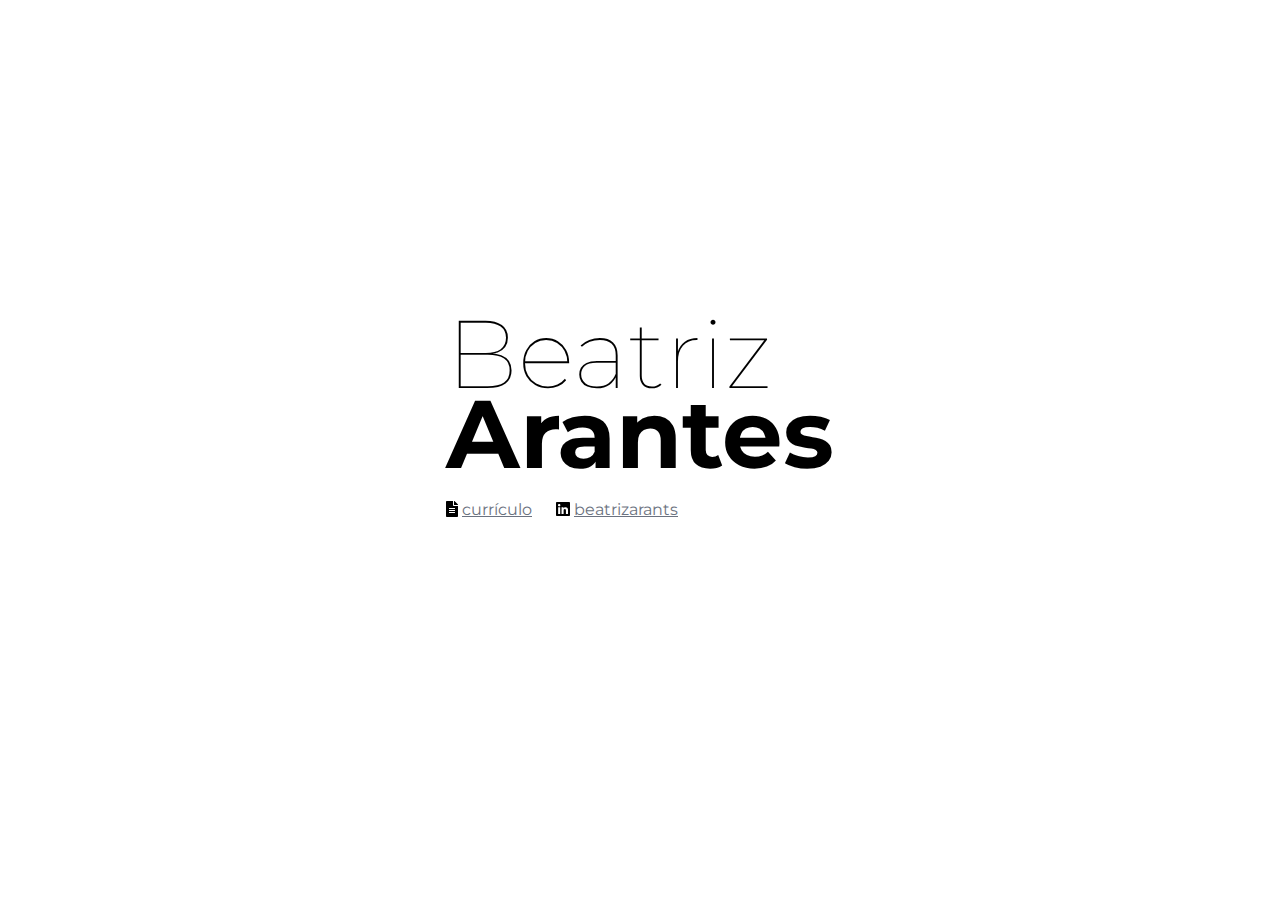
==== index.html @ 0efbe293 "Update from https://github.com/beatrizarantes/web-gatsby/commit/0bcb8d1a33bb3905b6966a3934352f23b68e" ====
<!DOCTYPE html><html><head><meta charSet="utf-8"/><meta http-equiv="x-ua-compatible" content="ie=edge"/><meta name="viewport" content="width=device-width, initial-scale=1, shrink-to-fit=no"/><style data-href="/styles.1f3ac788e9b70fb892a4.css" id="gatsby-global-css">@import url(https://fonts.googleapis.com/css2?family=Montserrat:wght@100;200;300;400;500;600&family=Playfair+Display:wght@400;500;600&display=swap);
/*! modern-normalize v1.0.0 | MIT License | https://github.com/sindresorhus/modern-normalize */:root{-moz-tab-size:4;-o-tab-size:4;tab-size:4}html{line-height:1.15;-webkit-text-size-adjust:100%}body{margin:0;font-family:system-ui,-apple-system,Segoe UI,Roboto,Helvetica,Arial,sans-serif,Apple Color Emoji,Segoe UI Emoji}hr{height:0;color:inherit}abbr[title]{-webkit-text-decoration:underline dotted;text-decoration:underline dotted}b,strong{font-weight:bolder}code,kbd,pre,samp{font-family:ui-monospace,SFMono-Regular,Consolas,Liberation Mono,Menlo,monospace;font-size:1em}small{font-size:80%}sub,sup{font-size:75%;line-height:0;position:relative;vertical-align:baseline}sub{bottom:-.25em}sup{top:-.5em}table{text-indent:0;border-color:inherit}button,input,optgroup,select,textarea{font-family:inherit;font-size:100%;line-height:1.15;margin:0}button,select{text-transform:none}button{-webkit-appearance:button}legend{padding:0}progress{vertical-align:baseline}summary{display:list-item}blockquote,dd,dl,figure,h1,h2,h3,h4,h5,h6,hr,p,pre{margin:0}button{background-color:transparent;background-image:none}button:focus{outline:1px dotted;outline:5px auto -webkit-focus-ring-color}fieldset,ol,ul{margin:0;padding:0}ol,ul{list-style:none}html{font-family:Montserrat,sans-serif;line-height:1.5}body{font-family:inherit;line-height:inherit}*,:after,:before{box-sizing:border-box;border:0 solid #e5e7eb}hr{border-top-width:1px}img{border-style:solid}textarea{resize:vertical}input::-moz-placeholder,textarea::-moz-placeholder{color:#9ca3af}input:-ms-input-placeholder,textarea:-ms-input-placeholder{color:#9ca3af}input::placeholder,textarea::placeholder{color:#9ca3af}[role=button],button{cursor:pointer}table{border-collapse:collapse}h1,h2,h3,h4,h5,h6{font-size:inherit;font-weight:inherit}a{color:inherit;text-decoration:inherit}button,input,optgroup,select,textarea{padding:0;line-height:inherit;color:inherit}code,kbd,pre,samp{font-family:ui-monospace,SFMono-Regular,Menlo,Monaco,Consolas,Liberation Mono,Courier New,monospace}audio,canvas,embed,iframe,img,object,svg,video{display:block;vertical-align:middle}img,video{max-width:100%;height:auto}.container{width:100%}@media (min-width:640px){.container{max-width:640px}}@media (min-width:768px){.container{max-width:768px}}@media (min-width:1024px){.container{max-width:1024px}}@media (min-width:1280px){.container{max-width:1280px}}@media (min-width:1536px){.container{max-width:1536px}}.space-x-6>:not([hidden])~:not([hidden]){--tw-space-x-reverse:0;margin-right:calc(1.5rem*var(--tw-space-x-reverse));margin-left:calc(1.5rem*(1 - var(--tw-space-x-reverse)))}.space-y-7>:not([hidden])~:not([hidden]){--tw-space-y-reverse:0;margin-top:calc(1.75rem*(1 - var(--tw-space-y-reverse)));margin-bottom:calc(1.75rem*var(--tw-space-y-reverse))}.space-y-12>:not([hidden])~:not([hidden]){--tw-space-y-reverse:0;margin-top:calc(3rem*(1 - var(--tw-space-y-reverse)));margin-bottom:calc(3rem*var(--tw-space-y-reverse))}.bg-white{--tw-bg-opacity:1;background-color:rgba(255,255,255,var(--tw-bg-opacity))}.bg-gray-100{--tw-bg-opacity:1;background-color:rgba(243,244,246,var(--tw-bg-opacity))}.rounded-full{border-radius:9999px}.flex{display:flex}.table{display:table}.grid{display:grid}.flex-row{flex-direction:row}.flex-col{flex-direction:column}.flex-wrap{flex-wrap:wrap}.flex-1{flex:1 1 0%}.font-serif{font-family:Playfair Display,serif}.font-thin{font-weight:100}.font-medium{font-weight:500}.font-bold{font-weight:700}.h-screen{height:100vh}.text-sm{font-size:.875rem;line-height:1.25rem}.text-lg{font-size:1.125rem;line-height:1.75rem}.text-2xl{font-size:1.5rem;line-height:2rem}.text-5xl{font-size:3rem;line-height:1}.text-8xl{font-size:6rem;line-height:1}.list-disc{list-style-type:disc}.m-auto{margin:auto}.mx-auto{margin-left:auto;margin-right:auto}.mt-1{margin-top:.25rem}.mr-2{margin-right:.5rem}.mb-2{margin-bottom:.5rem}.mt-4{margin-top:1rem}.mb-5{margin-bottom:1.25rem}.-mb-1{margin-bottom:-.25rem}.-mt-4{margin-top:-1rem}.-ml-10{margin-left:-2.5rem}.-mt-32{margin-top:-8rem}.min-h-screen{min-height:100vh}.px-3{padding-left:.75rem;padding-right:.75rem}.px-10{padding-left:2.5rem;padding-right:2.5rem}.px-12{padding-left:3rem;padding-right:3rem}.py-24{padding-top:6rem;padding-bottom:6rem}.pl-5{padding-left:1.25rem}.pt-6{padding-top:1.5rem}.pt-8{padding-top:2rem}.pr-16{padding-right:4rem}.pl-16{padding-left:4rem}.pb-24{padding-bottom:6rem}.pt-32{padding-top:8rem}.fixed{position:fixed}.top-0{top:0}.right-0{right:0}.left-0{left:0}*{--tw-shadow:0 0 transparent;--tw-ring-inset:var(--tw-empty,/*!*/ /*!*/);--tw-ring-offset-width:0px;--tw-ring-offset-color:#fff;--tw-ring-color:rgba(59,130,246,0.5);--tw-ring-offset-shadow:0 0 transparent;--tw-ring-shadow:0 0 transparent}.text-gray-500{--tw-text-opacity:1;color:rgba(107,114,128,var(--tw-text-opacity))}.uppercase{text-transform:uppercase}.underline{text-decoration:underline}.invisible{visibility:hidden}.w-2\/5{width:40%}.w-3\/5{width:60%}.w-screen{width:100vw}.z-10{z-index:10}.gap-16{gap:4rem}.grid-cols-1{grid-template-columns:repeat(1,minmax(0,1fr))}@-webkit-keyframes spin{to{transform:rotate(1turn)}}@keyframes spin{to{transform:rotate(1turn)}}@-webkit-keyframes ping{75%,to{transform:scale(2);opacity:0}}@keyframes ping{75%,to{transform:scale(2);opacity:0}}@-webkit-keyframes pulse{50%{opacity:.5}}@keyframes pulse{50%{opacity:.5}}@-webkit-keyframes bounce{0%,to{transform:translateY(-25%);-webkit-animation-timing-function:cubic-bezier(.8,0,1,1);animation-timing-function:cubic-bezier(.8,0,1,1)}50%{transform:none;-webkit-animation-timing-function:cubic-bezier(0,0,.2,1);animation-timing-function:cubic-bezier(0,0,.2,1)}}@keyframes bounce{0%,to{transform:translateY(-25%);-webkit-animation-timing-function:cubic-bezier(.8,0,1,1);animation-timing-function:cubic-bezier(.8,0,1,1)}50%{transform:none;-webkit-animation-timing-function:cubic-bezier(0,0,.2,1);animation-timing-function:cubic-bezier(0,0,.2,1)}}.-z-1{z-index:-1}.max-w-1024{max-width:1024px}.text-3xs{font-size:.5rem;line-height:.75rem}@media (min-width:640px){.sm\:text-6xl{font-size:3.75rem;line-height:1}}@media (min-width:768px){.md\:text-8xl{font-size:6rem;line-height:1}.md\:mt-8{margin-top:2rem}.md\:-mt-4{margin-top:-1rem}.md\:px-24{padding-left:6rem;padding-right:6rem}.md\:visible{visibility:visible}.md\:grid-cols-5{grid-template-columns:repeat(5,minmax(0,1fr))}.md\:col-span-2{grid-column:span 2/span 2}.md\:col-span-3{grid-column:span 3/span 3}.md\:col-start-1{grid-column-start:1}.md\:col-start-3{grid-column-start:3}.md\:row-span-2{grid-row:span 2/span 2}.md\:row-span-5{grid-row:span 5/span 5}.md\:row-start-1{grid-row-start:1}.md\:row-start-2{grid-row-start:2}.md\:row-start-3{grid-row-start:3}.md\:row-start-4{grid-row-start:4}}</style><meta name="generator" content="Gatsby 2.30.1"/><link as="script" rel="preload" href="/webpack-runtime-715645e5976fd1f8b59a.js"/><link as="script" rel="preload" href="/styles-55e82d6ff5158c00b714.js"/><link as="script" rel="preload" href="/framework-741ade27086b2708e961.js"/><link as="script" rel="preload" href="/app-f6666fafb4ae08c6fea6.js"/><link as="script" rel="preload" href="/a9a7754c-8679e6d5dfbb0f1b08b2.js"/><link as="script" rel="preload" href="/cb1608f2-7d64878e4d09447fb012.js"/><link as="script" rel="preload" href="/c8f628dfe989a5025a35ae19e783e97357c462b4-9fe49dc88d4ddafc3660.js"/><link as="script" rel="preload" href="/component---src-pages-index-js-1e647b73a5370ef78c44.js"/><link as="fetch" rel="preload" href="/page-data/index/page-data.json" crossorigin="anonymous"/><link as="fetch" rel="preload" href="/page-data/app-data.json" crossorigin="anonymous"/></head><body><div id="___gatsby"><div style="outline:none" tabindex="-1" id="gatsby-focus-wrapper"><main class="container min-h-screen flex flex-col px-12"><div class="m-auto flex flex-col pt-6 pb-24"><div class="flex flex-col"><span class="font-thin text-5xl sm:text-6xl md:text-8xl">Beatriz</span><span class="font-bold text-5xl sm:text-6xl md:text-8xl md:-mt-4">Arantes</span></div><ul class="flex flex-row space-x-6 mt-4"><li><a href="/resume"><svg aria-hidden="true" focusable="false" data-prefix="fas" data-icon="file-alt" class="svg-inline--fa fa-file-alt fa-w-12 " role="img" xmlns="http://www.w3.org/2000/svg" viewBox="0 0 384 512"><path fill="currentColor" d="M224 136V0H24C10.7 0 0 10.7 0 24v464c0 13.3 10.7 24 24 24h336c13.3 0 24-10.7 24-24V160H248c-13.2 0-24-10.8-24-24zm64 236c0 6.6-5.4 12-12 12H108c-6.6 0-12-5.4-12-12v-8c0-6.6 5.4-12 12-12h168c6.6 0 12 5.4 12 12v8zm0-64c0 6.6-5.4 12-12 12H108c-6.6 0-12-5.4-12-12v-8c0-6.6 5.4-12 12-12h168c6.6 0 12 5.4 12 12v8zm0-72v8c0 6.6-5.4 12-12 12H108c-6.6 0-12-5.4-12-12v-8c0-6.6 5.4-12 12-12h168c6.6 0 12 5.4 12 12zm96-114.1v6.1H256V0h6.1c6.4 0 12.5 2.5 17 7l97.9 98c4.5 4.5 7 10.6 7 16.9z"></path></svg> <span class="text-gray-500 underline">currículo</span></a></li><li><a href="https://www.linkedin.com/in/beatrizarants/"><svg aria-hidden="true" focusable="false" data-prefix="fab" data-icon="linkedin" class="svg-inline--fa fa-linkedin fa-w-14 " role="img" xmlns="http://www.w3.org/2000/svg" viewBox="0 0 448 512"><path fill="currentColor" d="M416 32H31.9C14.3 32 0 46.5 0 64.3v383.4C0 465.5 14.3 480 31.9 480H416c17.6 0 32-14.5 32-32.3V64.3c0-17.8-14.4-32.3-32-32.3zM135.4 416H69V202.2h66.5V416zm-33.2-243c-21.3 0-38.5-17.3-38.5-38.5S80.9 96 102.2 96c21.2 0 38.5 17.3 38.5 38.5 0 21.3-17.2 38.5-38.5 38.5zm282.1 243h-66.4V312c0-24.8-.5-56.7-34.5-56.7-34.6 0-39.9 27-39.9 54.9V416h-66.4V202.2h63.7v29.2h.9c8.9-16.8 30.6-34.5 62.9-34.5 67.2 0 79.7 44.3 79.7 101.9V416z"></path></svg> <span class="text-gray-500 underline">beatrizarants</span></a></li></ul></div></main></div><div id="gatsby-announcer" style="position:absolute;top:0;width:1px;height:1px;padding:0;overflow:hidden;clip:rect(0, 0, 0, 0);white-space:nowrap;border:0" aria-live="assertive" aria-atomic="true"></div></div><script id="gatsby-script-loader">/*<![CDATA[*/window.pagePath="/";/*]]>*/</script><script id="gatsby-chunk-mapping">/*<![CDATA[*/window.___chunkMapping={"polyfill":["/polyfill-2966d4d8fea208fd6f8f.js"],"app":["/app-f6666fafb4ae08c6fea6.js"],"component---src-pages-404-js":["/component---src-pages-404-js-13debacb286d7468cd6b.js"],"component---src-pages-index-js":["/component---src-pages-index-js-1e647b73a5370ef78c44.js"],"component---src-pages-resume-index-js":["/component---src-pages-resume-index-js-dbdea8b65e2c614c3fcd.js"],"component---src-pages-resume-print-js":["/component---src-pages-resume-print-js-b5f5756b9a01c1a6cb5f.js"]};/*]]>*/</script><script src="/polyfill-2966d4d8fea208fd6f8f.js" nomodule=""></script><script src="/component---src-pages-index-js-1e647b73a5370ef78c44.js" async=""></script><script src="/c8f628dfe989a5025a35ae19e783e97357c462b4-9fe49dc88d4ddafc3660.js" async=""></script><script src="/cb1608f2-7d64878e4d09447fb012.js" async=""></script><script src="/a9a7754c-8679e6d5dfbb0f1b08b2.js" async=""></script><script src="/app-f6666fafb4ae08c6fea6.js" async=""></script><script src="/framework-741ade27086b2708e961.js" async=""></script><script src="/styles-55e82d6ff5158c00b714.js" async=""></script><script src="/webpack-runtime-715645e5976fd1f8b59a.js" async=""></script></body></html>
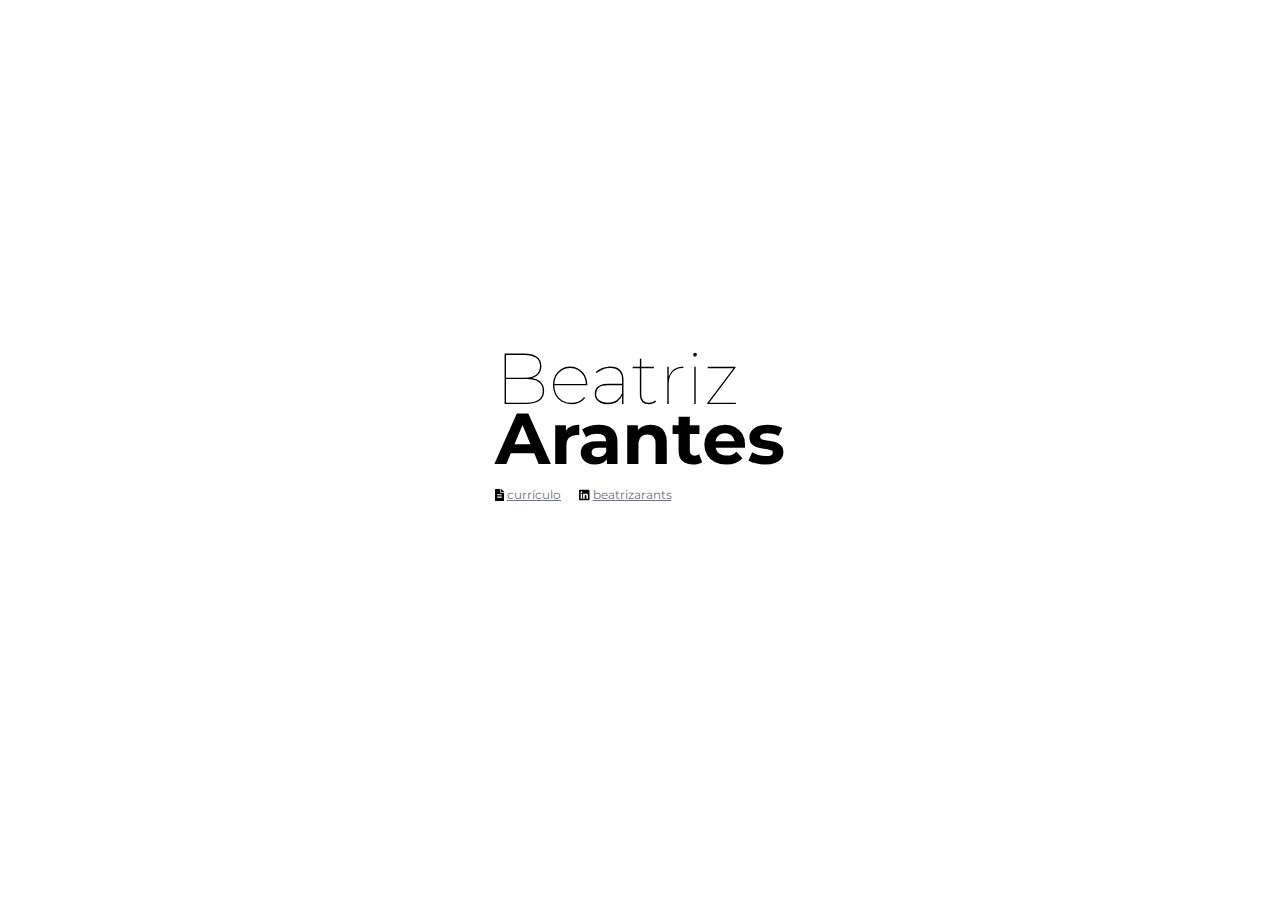
==== commit be67dc8d: "Update from https://github.com/beatrizarantes/web-gatsby/commit/b2d7014852f2ff4ed200fd1a27c5eea68a27" ====
--- a/index.html
+++ b/index.html
@@ -1,2 +1,2 @@
-<!DOCTYPE html><html><head><meta charSet="utf-8"/><meta http-equiv="x-ua-compatible" content="ie=edge"/><meta name="viewport" content="width=device-width, initial-scale=1, shrink-to-fit=no"/><style data-href="/styles.1f3ac788e9b70fb892a4.css" id="gatsby-global-css">@import url(https://fonts.googleapis.com/css2?family=Montserrat:wght@100;200;300;400;500;600&family=Playfair+Display:wght@400;500;600&display=swap);
-/*! modern-normalize v1.0.0 | MIT License | https://github.com/sindresorhus/modern-normalize */:root{-moz-tab-size:4;-o-tab-size:4;tab-size:4}html{line-height:1.15;-webkit-text-size-adjust:100%}body{margin:0;font-family:system-ui,-apple-system,Segoe UI,Roboto,Helvetica,Arial,sans-serif,Apple Color Emoji,Segoe UI Emoji}hr{height:0;color:inherit}abbr[title]{-webkit-text-decoration:underline dotted;text-decoration:underline dotted}b,strong{font-weight:bolder}code,kbd,pre,samp{font-family:ui-monospace,SFMono-Regular,Consolas,Liberation Mono,Menlo,monospace;font-size:1em}small{font-size:80%}sub,sup{font-size:75%;line-height:0;position:relative;vertical-align:baseline}sub{bottom:-.25em}sup{top:-.5em}table{text-indent:0;border-color:inherit}button,input,optgroup,select,textarea{font-family:inherit;font-size:100%;line-height:1.15;margin:0}button,select{text-transform:none}button{-webkit-appearance:button}legend{padding:0}progress{vertical-align:baseline}summary{display:list-item}blockquote,dd,dl,figure,h1,h2,h3,h4,h5,h6,hr,p,pre{margin:0}button{background-color:transparent;background-image:none}button:focus{outline:1px dotted;outline:5px auto -webkit-focus-ring-color}fieldset,ol,ul{margin:0;padding:0}ol,ul{list-style:none}html{font-family:Montserrat,sans-serif;line-height:1.5}body{font-family:inherit;line-height:inherit}*,:after,:before{box-sizing:border-box;border:0 solid #e5e7eb}hr{border-top-width:1px}img{border-style:solid}textarea{resize:vertical}input::-moz-placeholder,textarea::-moz-placeholder{color:#9ca3af}input:-ms-input-placeholder,textarea:-ms-input-placeholder{color:#9ca3af}input::placeholder,textarea::placeholder{color:#9ca3af}[role=button],button{cursor:pointer}table{border-collapse:collapse}h1,h2,h3,h4,h5,h6{font-size:inherit;font-weight:inherit}a{color:inherit;text-decoration:inherit}button,input,optgroup,select,textarea{padding:0;line-height:inherit;color:inherit}code,kbd,pre,samp{font-family:ui-monospace,SFMono-Regular,Menlo,Monaco,Consolas,Liberation Mono,Courier New,monospace}audio,canvas,embed,iframe,img,object,svg,video{display:block;vertical-align:middle}img,video{max-width:100%;height:auto}.container{width:100%}@media (min-width:640px){.container{max-width:640px}}@media (min-width:768px){.container{max-width:768px}}@media (min-width:1024px){.container{max-width:1024px}}@media (min-width:1280px){.container{max-width:1280px}}@media (min-width:1536px){.container{max-width:1536px}}.space-x-6>:not([hidden])~:not([hidden]){--tw-space-x-reverse:0;margin-right:calc(1.5rem*var(--tw-space-x-reverse));margin-left:calc(1.5rem*(1 - var(--tw-space-x-reverse)))}.space-y-7>:not([hidden])~:not([hidden]){--tw-space-y-reverse:0;margin-top:calc(1.75rem*(1 - var(--tw-space-y-reverse)));margin-bottom:calc(1.75rem*var(--tw-space-y-reverse))}.space-y-12>:not([hidden])~:not([hidden]){--tw-space-y-reverse:0;margin-top:calc(3rem*(1 - var(--tw-space-y-reverse)));margin-bottom:calc(3rem*var(--tw-space-y-reverse))}.bg-white{--tw-bg-opacity:1;background-color:rgba(255,255,255,var(--tw-bg-opacity))}.bg-gray-100{--tw-bg-opacity:1;background-color:rgba(243,244,246,var(--tw-bg-opacity))}.rounded-full{border-radius:9999px}.flex{display:flex}.table{display:table}.grid{display:grid}.flex-row{flex-direction:row}.flex-col{flex-direction:column}.flex-wrap{flex-wrap:wrap}.flex-1{flex:1 1 0%}.font-serif{font-family:Playfair Display,serif}.font-thin{font-weight:100}.font-medium{font-weight:500}.font-bold{font-weight:700}.h-screen{height:100vh}.text-sm{font-size:.875rem;line-height:1.25rem}.text-lg{font-size:1.125rem;line-height:1.75rem}.text-2xl{font-size:1.5rem;line-height:2rem}.text-5xl{font-size:3rem;line-height:1}.text-8xl{font-size:6rem;line-height:1}.list-disc{list-style-type:disc}.m-auto{margin:auto}.mx-auto{margin-left:auto;margin-right:auto}.mt-1{margin-top:.25rem}.mr-2{margin-right:.5rem}.mb-2{margin-bottom:.5rem}.mt-4{margin-top:1rem}.mb-5{margin-bottom:1.25rem}.-mb-1{margin-bottom:-.25rem}.-mt-4{margin-top:-1rem}.-ml-10{margin-left:-2.5rem}.-mt-32{margin-top:-8rem}.min-h-screen{min-height:100vh}.px-3{padding-left:.75rem;padding-right:.75rem}.px-10{padding-left:2.5rem;padding-right:2.5rem}.px-12{padding-left:3rem;padding-right:3rem}.py-24{padding-top:6rem;padding-bottom:6rem}.pl-5{padding-left:1.25rem}.pt-6{padding-top:1.5rem}.pt-8{padding-top:2rem}.pr-16{padding-right:4rem}.pl-16{padding-left:4rem}.pb-24{padding-bottom:6rem}.pt-32{padding-top:8rem}.fixed{position:fixed}.top-0{top:0}.right-0{right:0}.left-0{left:0}*{--tw-shadow:0 0 transparent;--tw-ring-inset:var(--tw-empty,/*!*/ /*!*/);--tw-ring-offset-width:0px;--tw-ring-offset-color:#fff;--tw-ring-color:rgba(59,130,246,0.5);--tw-ring-offset-shadow:0 0 transparent;--tw-ring-shadow:0 0 transparent}.text-gray-500{--tw-text-opacity:1;color:rgba(107,114,128,var(--tw-text-opacity))}.uppercase{text-transform:uppercase}.underline{text-decoration:underline}.invisible{visibility:hidden}.w-2\/5{width:40%}.w-3\/5{width:60%}.w-screen{width:100vw}.z-10{z-index:10}.gap-16{gap:4rem}.grid-cols-1{grid-template-columns:repeat(1,minmax(0,1fr))}@-webkit-keyframes spin{to{transform:rotate(1turn)}}@keyframes spin{to{transform:rotate(1turn)}}@-webkit-keyframes ping{75%,to{transform:scale(2);opacity:0}}@keyframes ping{75%,to{transform:scale(2);opacity:0}}@-webkit-keyframes pulse{50%{opacity:.5}}@keyframes pulse{50%{opacity:.5}}@-webkit-keyframes bounce{0%,to{transform:translateY(-25%);-webkit-animation-timing-function:cubic-bezier(.8,0,1,1);animation-timing-function:cubic-bezier(.8,0,1,1)}50%{transform:none;-webkit-animation-timing-function:cubic-bezier(0,0,.2,1);animation-timing-function:cubic-bezier(0,0,.2,1)}}@keyframes bounce{0%,to{transform:translateY(-25%);-webkit-animation-timing-function:cubic-bezier(.8,0,1,1);animation-timing-function:cubic-bezier(.8,0,1,1)}50%{transform:none;-webkit-animation-timing-function:cubic-bezier(0,0,.2,1);animation-timing-function:cubic-bezier(0,0,.2,1)}}.-z-1{z-index:-1}.max-w-1024{max-width:1024px}.text-3xs{font-size:.5rem;line-height:.75rem}@media (min-width:640px){.sm\:text-6xl{font-size:3.75rem;line-height:1}}@media (min-width:768px){.md\:text-8xl{font-size:6rem;line-height:1}.md\:mt-8{margin-top:2rem}.md\:-mt-4{margin-top:-1rem}.md\:px-24{padding-left:6rem;padding-right:6rem}.md\:visible{visibility:visible}.md\:grid-cols-5{grid-template-columns:repeat(5,minmax(0,1fr))}.md\:col-span-2{grid-column:span 2/span 2}.md\:col-span-3{grid-column:span 3/span 3}.md\:col-start-1{grid-column-start:1}.md\:col-start-3{grid-column-start:3}.md\:row-span-2{grid-row:span 2/span 2}.md\:row-span-5{grid-row:span 5/span 5}.md\:row-start-1{grid-row-start:1}.md\:row-start-2{grid-row-start:2}.md\:row-start-3{grid-row-start:3}.md\:row-start-4{grid-row-start:4}}</style><meta name="generator" content="Gatsby 2.30.1"/><link as="script" rel="preload" href="/webpack-runtime-715645e5976fd1f8b59a.js"/><link as="script" rel="preload" href="/styles-55e82d6ff5158c00b714.js"/><link as="script" rel="preload" href="/framework-741ade27086b2708e961.js"/><link as="script" rel="preload" href="/app-f6666fafb4ae08c6fea6.js"/><link as="script" rel="preload" href="/a9a7754c-8679e6d5dfbb0f1b08b2.js"/><link as="script" rel="preload" href="/cb1608f2-7d64878e4d09447fb012.js"/><link as="script" rel="preload" href="/c8f628dfe989a5025a35ae19e783e97357c462b4-9fe49dc88d4ddafc3660.js"/><link as="script" rel="preload" href="/component---src-pages-index-js-1e647b73a5370ef78c44.js"/><link as="fetch" rel="preload" href="/page-data/index/page-data.json" crossorigin="anonymous"/><link as="fetch" rel="preload" href="/page-data/app-data.json" crossorigin="anonymous"/></head><body><div id="___gatsby"><div style="outline:none" tabindex="-1" id="gatsby-focus-wrapper"><main class="container min-h-screen flex flex-col px-12"><div class="m-auto flex flex-col pt-6 pb-24"><div class="flex flex-col"><span class="font-thin text-5xl sm:text-6xl md:text-8xl">Beatriz</span><span class="font-bold text-5xl sm:text-6xl md:text-8xl md:-mt-4">Arantes</span></div><ul class="flex flex-row space-x-6 mt-4"><li><a href="/resume"><svg aria-hidden="true" focusable="false" data-prefix="fas" data-icon="file-alt" class="svg-inline--fa fa-file-alt fa-w-12 " role="img" xmlns="http://www.w3.org/2000/svg" viewBox="0 0 384 512"><path fill="currentColor" d="M224 136V0H24C10.7 0 0 10.7 0 24v464c0 13.3 10.7 24 24 24h336c13.3 0 24-10.7 24-24V160H248c-13.2 0-24-10.8-24-24zm64 236c0 6.6-5.4 12-12 12H108c-6.6 0-12-5.4-12-12v-8c0-6.6 5.4-12 12-12h168c6.6 0 12 5.4 12 12v8zm0-64c0 6.6-5.4 12-12 12H108c-6.6 0-12-5.4-12-12v-8c0-6.6 5.4-12 12-12h168c6.6 0 12 5.4 12 12v8zm0-72v8c0 6.6-5.4 12-12 12H108c-6.6 0-12-5.4-12-12v-8c0-6.6 5.4-12 12-12h168c6.6 0 12 5.4 12 12zm96-114.1v6.1H256V0h6.1c6.4 0 12.5 2.5 17 7l97.9 98c4.5 4.5 7 10.6 7 16.9z"></path></svg> <span class="text-gray-500 underline">currículo</span></a></li><li><a href="https://www.linkedin.com/in/beatrizarants/"><svg aria-hidden="true" focusable="false" data-prefix="fab" data-icon="linkedin" class="svg-inline--fa fa-linkedin fa-w-14 " role="img" xmlns="http://www.w3.org/2000/svg" viewBox="0 0 448 512"><path fill="currentColor" d="M416 32H31.9C14.3 32 0 46.5 0 64.3v383.4C0 465.5 14.3 480 31.9 480H416c17.6 0 32-14.5 32-32.3V64.3c0-17.8-14.4-32.3-32-32.3zM135.4 416H69V202.2h66.5V416zm-33.2-243c-21.3 0-38.5-17.3-38.5-38.5S80.9 96 102.2 96c21.2 0 38.5 17.3 38.5 38.5 0 21.3-17.2 38.5-38.5 38.5zm282.1 243h-66.4V312c0-24.8-.5-56.7-34.5-56.7-34.6 0-39.9 27-39.9 54.9V416h-66.4V202.2h63.7v29.2h.9c8.9-16.8 30.6-34.5 62.9-34.5 67.2 0 79.7 44.3 79.7 101.9V416z"></path></svg> <span class="text-gray-500 underline">beatrizarants</span></a></li></ul></div></main></div><div id="gatsby-announcer" style="position:absolute;top:0;width:1px;height:1px;padding:0;overflow:hidden;clip:rect(0, 0, 0, 0);white-space:nowrap;border:0" aria-live="assertive" aria-atomic="true"></div></div><script id="gatsby-script-loader">/*<![CDATA[*/window.pagePath="/";/*]]>*/</script><script id="gatsby-chunk-mapping">/*<![CDATA[*/window.___chunkMapping={"polyfill":["/polyfill-2966d4d8fea208fd6f8f.js"],"app":["/app-f6666fafb4ae08c6fea6.js"],"component---src-pages-404-js":["/component---src-pages-404-js-13debacb286d7468cd6b.js"],"component---src-pages-index-js":["/component---src-pages-index-js-1e647b73a5370ef78c44.js"],"component---src-pages-resume-index-js":["/component---src-pages-resume-index-js-dbdea8b65e2c614c3fcd.js"],"component---src-pages-resume-print-js":["/component---src-pages-resume-print-js-b5f5756b9a01c1a6cb5f.js"]};/*]]>*/</script><script src="/polyfill-2966d4d8fea208fd6f8f.js" nomodule=""></script><script src="/component---src-pages-index-js-1e647b73a5370ef78c44.js" async=""></script><script src="/c8f628dfe989a5025a35ae19e783e97357c462b4-9fe49dc88d4ddafc3660.js" async=""></script><script src="/cb1608f2-7d64878e4d09447fb012.js" async=""></script><script src="/a9a7754c-8679e6d5dfbb0f1b08b2.js" async=""></script><script src="/app-f6666fafb4ae08c6fea6.js" async=""></script><script src="/framework-741ade27086b2708e961.js" async=""></script><script src="/styles-55e82d6ff5158c00b714.js" async=""></script><script src="/webpack-runtime-715645e5976fd1f8b59a.js" async=""></script></body></html>+<!DOCTYPE html><html><head><meta charSet="utf-8"/><meta http-equiv="x-ua-compatible" content="ie=edge"/><meta name="viewport" content="width=device-width, initial-scale=1, shrink-to-fit=no"/><style data-href="/styles.07f2c8afff1ee0ccc97a.css" id="gatsby-global-css">@import url(https://fonts.googleapis.com/css2?family=Montserrat:wght@100;200;300;400;500;600&family=Playfair+Display:wght@400;500;600&display=swap);
+/*! modern-normalize v1.0.0 | MIT License | https://github.com/sindresorhus/modern-normalize */:root{-moz-tab-size:4;-o-tab-size:4;tab-size:4}html{line-height:1.15;-webkit-text-size-adjust:100%}body{margin:0;font-family:system-ui,-apple-system,Segoe UI,Roboto,Helvetica,Arial,sans-serif,Apple Color Emoji,Segoe UI Emoji}hr{height:0;color:inherit}abbr[title]{-webkit-text-decoration:underline dotted;text-decoration:underline dotted}b,strong{font-weight:bolder}code,kbd,pre,samp{font-family:ui-monospace,SFMono-Regular,Consolas,Liberation Mono,Menlo,monospace;font-size:1em}small{font-size:80%}sub,sup{font-size:75%;line-height:0;position:relative;vertical-align:baseline}sub{bottom:-.25em}sup{top:-.5em}table{text-indent:0;border-color:inherit}button,input,optgroup,select,textarea{font-family:inherit;font-size:100%;line-height:1.15;margin:0}button,select{text-transform:none}button{-webkit-appearance:button}legend{padding:0}progress{vertical-align:baseline}summary{display:list-item}blockquote,dd,dl,figure,h1,h2,h3,h4,h5,h6,hr,p,pre{margin:0}button{background-color:transparent;background-image:none}button:focus{outline:1px dotted;outline:5px auto -webkit-focus-ring-color}fieldset,ol,ul{margin:0;padding:0}ol,ul{list-style:none}html{font-family:Montserrat,sans-serif;line-height:1.5}body{font-family:inherit;line-height:inherit}*,:after,:before{box-sizing:border-box;border:0 solid #e5e7eb}hr{border-top-width:1px}img{border-style:solid}textarea{resize:vertical}input::-moz-placeholder,textarea::-moz-placeholder{color:#9ca3af}input:-ms-input-placeholder,textarea:-ms-input-placeholder{color:#9ca3af}input::placeholder,textarea::placeholder{color:#9ca3af}[role=button],button{cursor:pointer}table{border-collapse:collapse}h1,h2,h3,h4,h5,h6{font-size:inherit;font-weight:inherit}a{color:inherit;text-decoration:inherit}button,input,optgroup,select,textarea{padding:0;line-height:inherit;color:inherit}code,kbd,pre,samp{font-family:ui-monospace,SFMono-Regular,Menlo,Monaco,Consolas,Liberation Mono,Courier New,monospace}audio,canvas,embed,iframe,img,object,svg,video{display:block;vertical-align:middle}img,video{max-width:100%;height:auto}.container{width:100%}@media (min-width:640px){.container{max-width:640px}}@media (min-width:768px){.container{max-width:768px}}@media (min-width:1024px){.container{max-width:1024px}}@media (min-width:1280px){.container{max-width:1280px}}@media (min-width:1536px){.container{max-width:1536px}}.space-x-6>:not([hidden])~:not([hidden]){--tw-space-x-reverse:0;margin-right:calc(1.5rem*var(--tw-space-x-reverse));margin-left:calc(1.5rem*(1 - var(--tw-space-x-reverse)))}.space-y-7>:not([hidden])~:not([hidden]){--tw-space-y-reverse:0;margin-top:calc(1.75rem*(1 - var(--tw-space-y-reverse)));margin-bottom:calc(1.75rem*var(--tw-space-y-reverse))}.space-y-12>:not([hidden])~:not([hidden]){--tw-space-y-reverse:0;margin-top:calc(3rem*(1 - var(--tw-space-y-reverse)));margin-bottom:calc(3rem*var(--tw-space-y-reverse))}.bg-white{--tw-bg-opacity:1;background-color:rgba(255,255,255,var(--tw-bg-opacity))}.bg-gray-100{--tw-bg-opacity:1;background-color:rgba(243,244,246,var(--tw-bg-opacity))}.rounded-full{border-radius:9999px}.flex{display:flex}.table{display:table}.grid{display:grid}.flex-row{flex-direction:row}.flex-col{flex-direction:column}.flex-wrap{flex-wrap:wrap}.font-serif{font-family:Playfair Display,serif}.font-thin{font-weight:100}.font-medium{font-weight:500}.font-bold{font-weight:700}.h-screen{height:100vh}.text-sm{font-size:.875rem;line-height:1.25rem}.text-lg{font-size:1.125rem;line-height:1.75rem}.text-2xl{font-size:1.5rem;line-height:2rem}.text-5xl{font-size:3rem;line-height:1}.list-disc{list-style-type:disc}.m-auto{margin:auto}.mx-auto{margin-left:auto;margin-right:auto}.mt-1{margin-top:.25rem}.mr-2{margin-right:.5rem}.mb-2{margin-bottom:.5rem}.mt-4{margin-top:1rem}.mb-5{margin-bottom:1.25rem}.-mb-1{margin-bottom:-.25rem}.-ml-10{margin-left:-2.5rem}.min-h-screen{min-height:100vh}.px-3{padding-left:.75rem;padding-right:.75rem}.px-12{padding-left:3rem;padding-right:3rem}.py-24{padding-top:6rem;padding-bottom:6rem}.pl-5{padding-left:1.25rem}.pt-6{padding-top:1.5rem}.pr-12{padding-right:3rem}.pl-12{padding-left:3rem}.pr-16{padding-right:4rem}.pl-16{padding-left:4rem}.pt-24{padding-top:6rem}.pb-24{padding-bottom:6rem}.pt-32{padding-top:8rem}.fixed{position:fixed}.top-0{top:0}*{--tw-shadow:0 0 transparent;--tw-ring-inset:var(--tw-empty,/*!*/ /*!*/);--tw-ring-offset-width:0px;--tw-ring-offset-color:#fff;--tw-ring-color:rgba(59,130,246,0.5);--tw-ring-offset-shadow:0 0 transparent;--tw-ring-shadow:0 0 transparent}.text-gray-500{--tw-text-opacity:1;color:rgba(107,114,128,var(--tw-text-opacity))}.uppercase{text-transform:uppercase}.underline{text-decoration:underline}.invisible{visibility:hidden}.w-2\/5{width:40%}.w-3\/5{width:60%}.w-screen{width:100vw}.z-10{z-index:10}.gap-16{gap:4rem}.grid-cols-1{grid-template-columns:repeat(1,minmax(0,1fr))}@-webkit-keyframes spin{to{transform:rotate(1turn)}}@keyframes spin{to{transform:rotate(1turn)}}@-webkit-keyframes ping{75%,to{transform:scale(2);opacity:0}}@keyframes ping{75%,to{transform:scale(2);opacity:0}}@-webkit-keyframes pulse{50%{opacity:.5}}@keyframes pulse{50%{opacity:.5}}@-webkit-keyframes bounce{0%,to{transform:translateY(-25%);-webkit-animation-timing-function:cubic-bezier(.8,0,1,1);animation-timing-function:cubic-bezier(.8,0,1,1)}50%{transform:none;-webkit-animation-timing-function:cubic-bezier(0,0,.2,1);animation-timing-function:cubic-bezier(0,0,.2,1)}}@keyframes bounce{0%,to{transform:translateY(-25%);-webkit-animation-timing-function:cubic-bezier(.8,0,1,1);animation-timing-function:cubic-bezier(.8,0,1,1)}50%{transform:none;-webkit-animation-timing-function:cubic-bezier(0,0,.2,1);animation-timing-function:cubic-bezier(0,0,.2,1)}}.-z-1{z-index:-1}.max-w-1024{max-width:1024px}.text-3xs{font-size:.5rem;line-height:.75rem}@media (min-width:640px){.sm\:text-6xl{font-size:3.75rem;line-height:1}}@media (min-width:768px){.md\:space-x-6>:not([hidden])~:not([hidden]){--tw-space-x-reverse:0;margin-right:calc(1.5rem*var(--tw-space-x-reverse));margin-left:calc(1.5rem*(1 - var(--tw-space-x-reverse)))}.md\:flex-row{flex-direction:row}.md\:text-8xl{font-size:6rem;line-height:1}.md\:mt-8{margin-top:2rem}.md\:-mt-4{margin-top:-1rem}.md\:-mt-32{margin-top:-8rem}.md\:px-24{padding-left:6rem;padding-right:6rem}.md\:visible{visibility:visible}.md\:grid-cols-5{grid-template-columns:repeat(5,minmax(0,1fr))}.md\:col-span-2{grid-column:span 2/span 2}.md\:col-span-3{grid-column:span 3/span 3}.md\:col-start-1{grid-column-start:1}.md\:col-start-3{grid-column-start:3}.md\:row-span-2{grid-row:span 2/span 2}.md\:row-span-5{grid-row:span 5/span 5}.md\:row-start-1{grid-row-start:1}.md\:row-start-2{grid-row-start:2}.md\:row-start-3{grid-row-start:3}.md\:row-start-4{grid-row-start:4}}@page{size:A4;margin:0}body,html{width:210mm;margin-left:auto;margin-right:auto;font-size:12px!important}.page{height:297mm}</style><meta name="generator" content="Gatsby 2.30.1"/><link as="script" rel="preload" href="/webpack-runtime-161394144187496c09ac.js"/><link as="script" rel="preload" href="/styles-7d4153d260c0197f0043.js"/><link as="script" rel="preload" href="/framework-6c3ead24af170cdcb87c.js"/><link as="script" rel="preload" href="/app-a95bc41b21381ee2f1aa.js"/><link as="script" rel="preload" href="/a9a7754c-8679e6d5dfbb0f1b08b2.js"/><link as="script" rel="preload" href="/cb1608f2-68dc4484bab1cb2e8be1.js"/><link as="script" rel="preload" href="/c8f628dfe989a5025a35ae19e783e97357c462b4-9fe49dc88d4ddafc3660.js"/><link as="script" rel="preload" href="/component---src-pages-index-js-3716feaa568dc3863dba.js"/><link as="fetch" rel="preload" href="/page-data/index/page-data.json" crossorigin="anonymous"/><link as="fetch" rel="preload" href="/page-data/app-data.json" crossorigin="anonymous"/></head><body><div id="___gatsby"><div style="outline:none" tabindex="-1" id="gatsby-focus-wrapper"><main class="container min-h-screen flex flex-col px-12"><div class="m-auto flex flex-col pt-6 pb-24"><div class="flex flex-col"><span class="font-thin text-5xl sm:text-6xl md:text-8xl">Beatriz</span><span class="font-bold text-5xl sm:text-6xl md:text-8xl md:-mt-4">Arantes</span></div><ul class="flex flex-row space-x-6 mt-4"><li><a href="/resume"><svg aria-hidden="true" focusable="false" data-prefix="fas" data-icon="file-alt" class="svg-inline--fa fa-file-alt fa-w-12 " role="img" xmlns="http://www.w3.org/2000/svg" viewBox="0 0 384 512"><path fill="currentColor" d="M224 136V0H24C10.7 0 0 10.7 0 24v464c0 13.3 10.7 24 24 24h336c13.3 0 24-10.7 24-24V160H248c-13.2 0-24-10.8-24-24zm64 236c0 6.6-5.4 12-12 12H108c-6.6 0-12-5.4-12-12v-8c0-6.6 5.4-12 12-12h168c6.6 0 12 5.4 12 12v8zm0-64c0 6.6-5.4 12-12 12H108c-6.6 0-12-5.4-12-12v-8c0-6.6 5.4-12 12-12h168c6.6 0 12 5.4 12 12v8zm0-72v8c0 6.6-5.4 12-12 12H108c-6.6 0-12-5.4-12-12v-8c0-6.6 5.4-12 12-12h168c6.6 0 12 5.4 12 12zm96-114.1v6.1H256V0h6.1c6.4 0 12.5 2.5 17 7l97.9 98c4.5 4.5 7 10.6 7 16.9z"></path></svg> <span class="text-gray-500 underline">currículo</span></a></li><li><a href="https://www.linkedin.com/in/beatrizarants/"><svg aria-hidden="true" focusable="false" data-prefix="fab" data-icon="linkedin" class="svg-inline--fa fa-linkedin fa-w-14 " role="img" xmlns="http://www.w3.org/2000/svg" viewBox="0 0 448 512"><path fill="currentColor" d="M416 32H31.9C14.3 32 0 46.5 0 64.3v383.4C0 465.5 14.3 480 31.9 480H416c17.6 0 32-14.5 32-32.3V64.3c0-17.8-14.4-32.3-32-32.3zM135.4 416H69V202.2h66.5V416zm-33.2-243c-21.3 0-38.5-17.3-38.5-38.5S80.9 96 102.2 96c21.2 0 38.5 17.3 38.5 38.5 0 21.3-17.2 38.5-38.5 38.5zm282.1 243h-66.4V312c0-24.8-.5-56.7-34.5-56.7-34.6 0-39.9 27-39.9 54.9V416h-66.4V202.2h63.7v29.2h.9c8.9-16.8 30.6-34.5 62.9-34.5 67.2 0 79.7 44.3 79.7 101.9V416z"></path></svg> <span class="text-gray-500 underline">beatrizarants</span></a></li></ul></div></main></div><div id="gatsby-announcer" style="position:absolute;top:0;width:1px;height:1px;padding:0;overflow:hidden;clip:rect(0, 0, 0, 0);white-space:nowrap;border:0" aria-live="assertive" aria-atomic="true"></div></div><script id="gatsby-script-loader">/*<![CDATA[*/window.pagePath="/";/*]]>*/</script><script id="gatsby-chunk-mapping">/*<![CDATA[*/window.___chunkMapping={"polyfill":["/polyfill-c4336065681b4417609f.js"],"app":["/app-a95bc41b21381ee2f1aa.js"],"component---src-pages-404-js":["/component---src-pages-404-js-d62858ac33a25e35cf8e.js"],"component---src-pages-index-js":["/component---src-pages-index-js-3716feaa568dc3863dba.js"],"component---src-pages-resume-index-js":["/component---src-pages-resume-index-js-0650b85c56a1d9ea1dc5.js"],"component---src-pages-resume-print-js":["/component---src-pages-resume-print-js-0d2370ea0e499364da21.js"]};/*]]>*/</script><script src="/polyfill-c4336065681b4417609f.js" nomodule=""></script><script src="/component---src-pages-index-js-3716feaa568dc3863dba.js" async=""></script><script src="/c8f628dfe989a5025a35ae19e783e97357c462b4-9fe49dc88d4ddafc3660.js" async=""></script><script src="/cb1608f2-68dc4484bab1cb2e8be1.js" async=""></script><script src="/a9a7754c-8679e6d5dfbb0f1b08b2.js" async=""></script><script src="/app-a95bc41b21381ee2f1aa.js" async=""></script><script src="/framework-6c3ead24af170cdcb87c.js" async=""></script><script src="/styles-7d4153d260c0197f0043.js" async=""></script><script src="/webpack-runtime-161394144187496c09ac.js" async=""></script></body></html>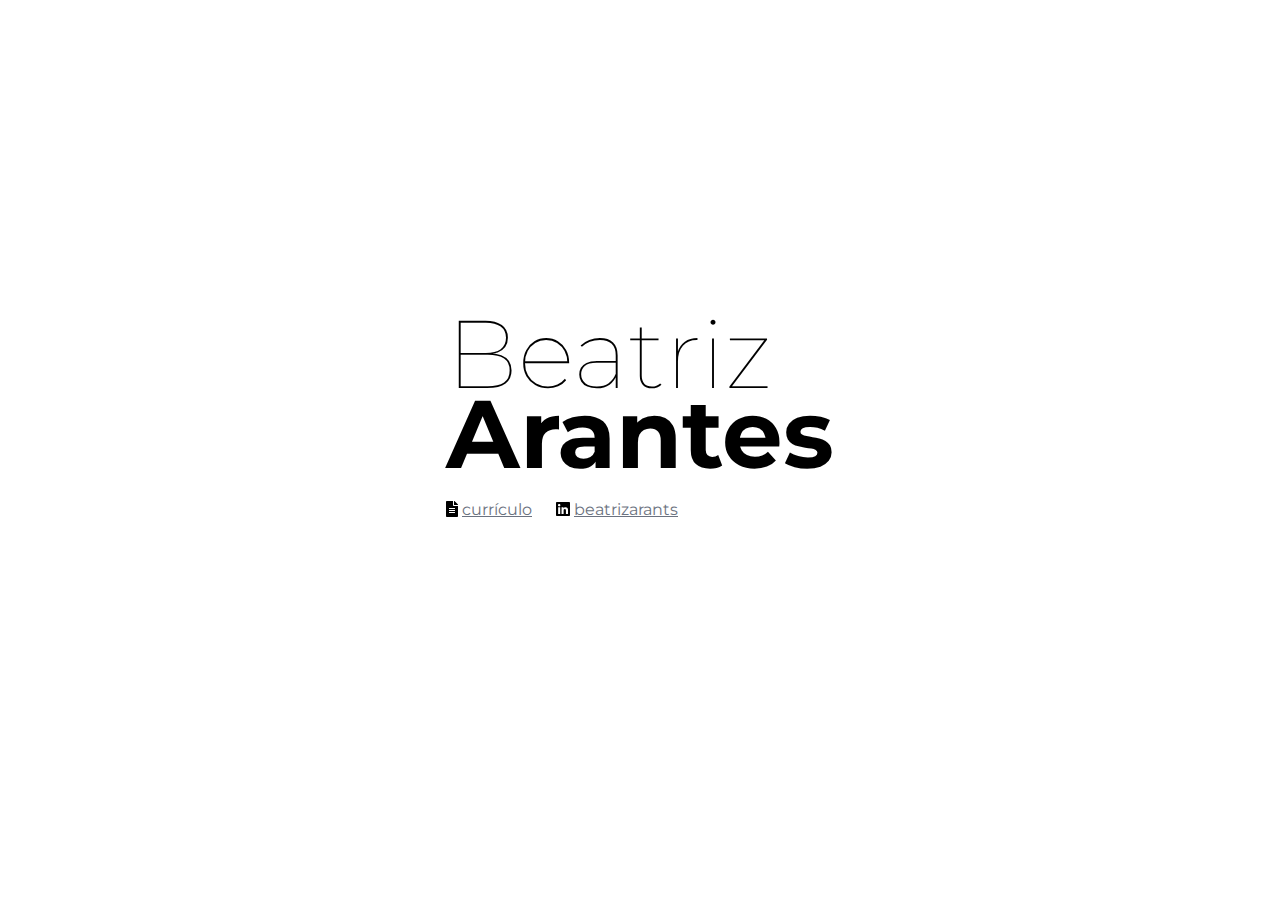
==== commit b82528a7: "Update from https://github.com/beatrizarantes/web-gatsby/commit/353a8184ef55b496d2f295d7f05b71aba511" ====
--- a/index.html
+++ b/index.html
@@ -1,2 +1,2 @@
-<!DOCTYPE html><html><head><meta charSet="utf-8"/><meta http-equiv="x-ua-compatible" content="ie=edge"/><meta name="viewport" content="width=device-width, initial-scale=1, shrink-to-fit=no"/><style data-href="/styles.07f2c8afff1ee0ccc97a.css" id="gatsby-global-css">@import url(https://fonts.googleapis.com/css2?family=Montserrat:wght@100;200;300;400;500;600&family=Playfair+Display:wght@400;500;600&display=swap);
-/*! modern-normalize v1.0.0 | MIT License | https://github.com/sindresorhus/modern-normalize */:root{-moz-tab-size:4;-o-tab-size:4;tab-size:4}html{line-height:1.15;-webkit-text-size-adjust:100%}body{margin:0;font-family:system-ui,-apple-system,Segoe UI,Roboto,Helvetica,Arial,sans-serif,Apple Color Emoji,Segoe UI Emoji}hr{height:0;color:inherit}abbr[title]{-webkit-text-decoration:underline dotted;text-decoration:underline dotted}b,strong{font-weight:bolder}code,kbd,pre,samp{font-family:ui-monospace,SFMono-Regular,Consolas,Liberation Mono,Menlo,monospace;font-size:1em}small{font-size:80%}sub,sup{font-size:75%;line-height:0;position:relative;vertical-align:baseline}sub{bottom:-.25em}sup{top:-.5em}table{text-indent:0;border-color:inherit}button,input,optgroup,select,textarea{font-family:inherit;font-size:100%;line-height:1.15;margin:0}button,select{text-transform:none}button{-webkit-appearance:button}legend{padding:0}progress{vertical-align:baseline}summary{display:list-item}blockquote,dd,dl,figure,h1,h2,h3,h4,h5,h6,hr,p,pre{margin:0}button{background-color:transparent;background-image:none}button:focus{outline:1px dotted;outline:5px auto -webkit-focus-ring-color}fieldset,ol,ul{margin:0;padding:0}ol,ul{list-style:none}html{font-family:Montserrat,sans-serif;line-height:1.5}body{font-family:inherit;line-height:inherit}*,:after,:before{box-sizing:border-box;border:0 solid #e5e7eb}hr{border-top-width:1px}img{border-style:solid}textarea{resize:vertical}input::-moz-placeholder,textarea::-moz-placeholder{color:#9ca3af}input:-ms-input-placeholder,textarea:-ms-input-placeholder{color:#9ca3af}input::placeholder,textarea::placeholder{color:#9ca3af}[role=button],button{cursor:pointer}table{border-collapse:collapse}h1,h2,h3,h4,h5,h6{font-size:inherit;font-weight:inherit}a{color:inherit;text-decoration:inherit}button,input,optgroup,select,textarea{padding:0;line-height:inherit;color:inherit}code,kbd,pre,samp{font-family:ui-monospace,SFMono-Regular,Menlo,Monaco,Consolas,Liberation Mono,Courier New,monospace}audio,canvas,embed,iframe,img,object,svg,video{display:block;vertical-align:middle}img,video{max-width:100%;height:auto}.container{width:100%}@media (min-width:640px){.container{max-width:640px}}@media (min-width:768px){.container{max-width:768px}}@media (min-width:1024px){.container{max-width:1024px}}@media (min-width:1280px){.container{max-width:1280px}}@media (min-width:1536px){.container{max-width:1536px}}.space-x-6>:not([hidden])~:not([hidden]){--tw-space-x-reverse:0;margin-right:calc(1.5rem*var(--tw-space-x-reverse));margin-left:calc(1.5rem*(1 - var(--tw-space-x-reverse)))}.space-y-7>:not([hidden])~:not([hidden]){--tw-space-y-reverse:0;margin-top:calc(1.75rem*(1 - var(--tw-space-y-reverse)));margin-bottom:calc(1.75rem*var(--tw-space-y-reverse))}.space-y-12>:not([hidden])~:not([hidden]){--tw-space-y-reverse:0;margin-top:calc(3rem*(1 - var(--tw-space-y-reverse)));margin-bottom:calc(3rem*var(--tw-space-y-reverse))}.bg-white{--tw-bg-opacity:1;background-color:rgba(255,255,255,var(--tw-bg-opacity))}.bg-gray-100{--tw-bg-opacity:1;background-color:rgba(243,244,246,var(--tw-bg-opacity))}.rounded-full{border-radius:9999px}.flex{display:flex}.table{display:table}.grid{display:grid}.flex-row{flex-direction:row}.flex-col{flex-direction:column}.flex-wrap{flex-wrap:wrap}.font-serif{font-family:Playfair Display,serif}.font-thin{font-weight:100}.font-medium{font-weight:500}.font-bold{font-weight:700}.h-screen{height:100vh}.text-sm{font-size:.875rem;line-height:1.25rem}.text-lg{font-size:1.125rem;line-height:1.75rem}.text-2xl{font-size:1.5rem;line-height:2rem}.text-5xl{font-size:3rem;line-height:1}.list-disc{list-style-type:disc}.m-auto{margin:auto}.mx-auto{margin-left:auto;margin-right:auto}.mt-1{margin-top:.25rem}.mr-2{margin-right:.5rem}.mb-2{margin-bottom:.5rem}.mt-4{margin-top:1rem}.mb-5{margin-bottom:1.25rem}.-mb-1{margin-bottom:-.25rem}.-ml-10{margin-left:-2.5rem}.min-h-screen{min-height:100vh}.px-3{padding-left:.75rem;padding-right:.75rem}.px-12{padding-left:3rem;padding-right:3rem}.py-24{padding-top:6rem;padding-bottom:6rem}.pl-5{padding-left:1.25rem}.pt-6{padding-top:1.5rem}.pr-12{padding-right:3rem}.pl-12{padding-left:3rem}.pr-16{padding-right:4rem}.pl-16{padding-left:4rem}.pt-24{padding-top:6rem}.pb-24{padding-bottom:6rem}.pt-32{padding-top:8rem}.fixed{position:fixed}.top-0{top:0}*{--tw-shadow:0 0 transparent;--tw-ring-inset:var(--tw-empty,/*!*/ /*!*/);--tw-ring-offset-width:0px;--tw-ring-offset-color:#fff;--tw-ring-color:rgba(59,130,246,0.5);--tw-ring-offset-shadow:0 0 transparent;--tw-ring-shadow:0 0 transparent}.text-gray-500{--tw-text-opacity:1;color:rgba(107,114,128,var(--tw-text-opacity))}.uppercase{text-transform:uppercase}.underline{text-decoration:underline}.invisible{visibility:hidden}.w-2\/5{width:40%}.w-3\/5{width:60%}.w-screen{width:100vw}.z-10{z-index:10}.gap-16{gap:4rem}.grid-cols-1{grid-template-columns:repeat(1,minmax(0,1fr))}@-webkit-keyframes spin{to{transform:rotate(1turn)}}@keyframes spin{to{transform:rotate(1turn)}}@-webkit-keyframes ping{75%,to{transform:scale(2);opacity:0}}@keyframes ping{75%,to{transform:scale(2);opacity:0}}@-webkit-keyframes pulse{50%{opacity:.5}}@keyframes pulse{50%{opacity:.5}}@-webkit-keyframes bounce{0%,to{transform:translateY(-25%);-webkit-animation-timing-function:cubic-bezier(.8,0,1,1);animation-timing-function:cubic-bezier(.8,0,1,1)}50%{transform:none;-webkit-animation-timing-function:cubic-bezier(0,0,.2,1);animation-timing-function:cubic-bezier(0,0,.2,1)}}@keyframes bounce{0%,to{transform:translateY(-25%);-webkit-animation-timing-function:cubic-bezier(.8,0,1,1);animation-timing-function:cubic-bezier(.8,0,1,1)}50%{transform:none;-webkit-animation-timing-function:cubic-bezier(0,0,.2,1);animation-timing-function:cubic-bezier(0,0,.2,1)}}.-z-1{z-index:-1}.max-w-1024{max-width:1024px}.text-3xs{font-size:.5rem;line-height:.75rem}@media (min-width:640px){.sm\:text-6xl{font-size:3.75rem;line-height:1}}@media (min-width:768px){.md\:space-x-6>:not([hidden])~:not([hidden]){--tw-space-x-reverse:0;margin-right:calc(1.5rem*var(--tw-space-x-reverse));margin-left:calc(1.5rem*(1 - var(--tw-space-x-reverse)))}.md\:flex-row{flex-direction:row}.md\:text-8xl{font-size:6rem;line-height:1}.md\:mt-8{margin-top:2rem}.md\:-mt-4{margin-top:-1rem}.md\:-mt-32{margin-top:-8rem}.md\:px-24{padding-left:6rem;padding-right:6rem}.md\:visible{visibility:visible}.md\:grid-cols-5{grid-template-columns:repeat(5,minmax(0,1fr))}.md\:col-span-2{grid-column:span 2/span 2}.md\:col-span-3{grid-column:span 3/span 3}.md\:col-start-1{grid-column-start:1}.md\:col-start-3{grid-column-start:3}.md\:row-span-2{grid-row:span 2/span 2}.md\:row-span-5{grid-row:span 5/span 5}.md\:row-start-1{grid-row-start:1}.md\:row-start-2{grid-row-start:2}.md\:row-start-3{grid-row-start:3}.md\:row-start-4{grid-row-start:4}}@page{size:A4;margin:0}body,html{width:210mm;margin-left:auto;margin-right:auto;font-size:12px!important}.page{height:297mm}</style><meta name="generator" content="Gatsby 2.30.1"/><link as="script" rel="preload" href="/webpack-runtime-161394144187496c09ac.js"/><link as="script" rel="preload" href="/styles-7d4153d260c0197f0043.js"/><link as="script" rel="preload" href="/framework-6c3ead24af170cdcb87c.js"/><link as="script" rel="preload" href="/app-a95bc41b21381ee2f1aa.js"/><link as="script" rel="preload" href="/a9a7754c-8679e6d5dfbb0f1b08b2.js"/><link as="script" rel="preload" href="/cb1608f2-68dc4484bab1cb2e8be1.js"/><link as="script" rel="preload" href="/c8f628dfe989a5025a35ae19e783e97357c462b4-9fe49dc88d4ddafc3660.js"/><link as="script" rel="preload" href="/component---src-pages-index-js-3716feaa568dc3863dba.js"/><link as="fetch" rel="preload" href="/page-data/index/page-data.json" crossorigin="anonymous"/><link as="fetch" rel="preload" href="/page-data/app-data.json" crossorigin="anonymous"/></head><body><div id="___gatsby"><div style="outline:none" tabindex="-1" id="gatsby-focus-wrapper"><main class="container min-h-screen flex flex-col px-12"><div class="m-auto flex flex-col pt-6 pb-24"><div class="flex flex-col"><span class="font-thin text-5xl sm:text-6xl md:text-8xl">Beatriz</span><span class="font-bold text-5xl sm:text-6xl md:text-8xl md:-mt-4">Arantes</span></div><ul class="flex flex-row space-x-6 mt-4"><li><a href="/resume"><svg aria-hidden="true" focusable="false" data-prefix="fas" data-icon="file-alt" class="svg-inline--fa fa-file-alt fa-w-12 " role="img" xmlns="http://www.w3.org/2000/svg" viewBox="0 0 384 512"><path fill="currentColor" d="M224 136V0H24C10.7 0 0 10.7 0 24v464c0 13.3 10.7 24 24 24h336c13.3 0 24-10.7 24-24V160H248c-13.2 0-24-10.8-24-24zm64 236c0 6.6-5.4 12-12 12H108c-6.6 0-12-5.4-12-12v-8c0-6.6 5.4-12 12-12h168c6.6 0 12 5.4 12 12v8zm0-64c0 6.6-5.4 12-12 12H108c-6.6 0-12-5.4-12-12v-8c0-6.6 5.4-12 12-12h168c6.6 0 12 5.4 12 12v8zm0-72v8c0 6.6-5.4 12-12 12H108c-6.6 0-12-5.4-12-12v-8c0-6.6 5.4-12 12-12h168c6.6 0 12 5.4 12 12zm96-114.1v6.1H256V0h6.1c6.4 0 12.5 2.5 17 7l97.9 98c4.5 4.5 7 10.6 7 16.9z"></path></svg> <span class="text-gray-500 underline">currículo</span></a></li><li><a href="https://www.linkedin.com/in/beatrizarants/"><svg aria-hidden="true" focusable="false" data-prefix="fab" data-icon="linkedin" class="svg-inline--fa fa-linkedin fa-w-14 " role="img" xmlns="http://www.w3.org/2000/svg" viewBox="0 0 448 512"><path fill="currentColor" d="M416 32H31.9C14.3 32 0 46.5 0 64.3v383.4C0 465.5 14.3 480 31.9 480H416c17.6 0 32-14.5 32-32.3V64.3c0-17.8-14.4-32.3-32-32.3zM135.4 416H69V202.2h66.5V416zm-33.2-243c-21.3 0-38.5-17.3-38.5-38.5S80.9 96 102.2 96c21.2 0 38.5 17.3 38.5 38.5 0 21.3-17.2 38.5-38.5 38.5zm282.1 243h-66.4V312c0-24.8-.5-56.7-34.5-56.7-34.6 0-39.9 27-39.9 54.9V416h-66.4V202.2h63.7v29.2h.9c8.9-16.8 30.6-34.5 62.9-34.5 67.2 0 79.7 44.3 79.7 101.9V416z"></path></svg> <span class="text-gray-500 underline">beatrizarants</span></a></li></ul></div></main></div><div id="gatsby-announcer" style="position:absolute;top:0;width:1px;height:1px;padding:0;overflow:hidden;clip:rect(0, 0, 0, 0);white-space:nowrap;border:0" aria-live="assertive" aria-atomic="true"></div></div><script id="gatsby-script-loader">/*<![CDATA[*/window.pagePath="/";/*]]>*/</script><script id="gatsby-chunk-mapping">/*<![CDATA[*/window.___chunkMapping={"polyfill":["/polyfill-c4336065681b4417609f.js"],"app":["/app-a95bc41b21381ee2f1aa.js"],"component---src-pages-404-js":["/component---src-pages-404-js-d62858ac33a25e35cf8e.js"],"component---src-pages-index-js":["/component---src-pages-index-js-3716feaa568dc3863dba.js"],"component---src-pages-resume-index-js":["/component---src-pages-resume-index-js-0650b85c56a1d9ea1dc5.js"],"component---src-pages-resume-print-js":["/component---src-pages-resume-print-js-0d2370ea0e499364da21.js"]};/*]]>*/</script><script src="/polyfill-c4336065681b4417609f.js" nomodule=""></script><script src="/component---src-pages-index-js-3716feaa568dc3863dba.js" async=""></script><script src="/c8f628dfe989a5025a35ae19e783e97357c462b4-9fe49dc88d4ddafc3660.js" async=""></script><script src="/cb1608f2-68dc4484bab1cb2e8be1.js" async=""></script><script src="/a9a7754c-8679e6d5dfbb0f1b08b2.js" async=""></script><script src="/app-a95bc41b21381ee2f1aa.js" async=""></script><script src="/framework-6c3ead24af170cdcb87c.js" async=""></script><script src="/styles-7d4153d260c0197f0043.js" async=""></script><script src="/webpack-runtime-161394144187496c09ac.js" async=""></script></body></html>+<!DOCTYPE html><html><head><meta charSet="utf-8"/><meta http-equiv="x-ua-compatible" content="ie=edge"/><meta name="viewport" content="width=device-width, initial-scale=1, shrink-to-fit=no"/><style data-href="/styles.8ab045003483dba52cab.css" id="gatsby-global-css">@import url(https://fonts.googleapis.com/css2?family=Montserrat:wght@100;200;300;400;500;600&family=Playfair+Display:wght@400;500;600&display=swap);
+/*! modern-normalize v1.0.0 | MIT License | https://github.com/sindresorhus/modern-normalize */:root{-moz-tab-size:4;-o-tab-size:4;tab-size:4}html{line-height:1.15;-webkit-text-size-adjust:100%}body{margin:0;font-family:system-ui,-apple-system,Segoe UI,Roboto,Helvetica,Arial,sans-serif,Apple Color Emoji,Segoe UI Emoji}hr{height:0;color:inherit}abbr[title]{-webkit-text-decoration:underline dotted;text-decoration:underline dotted}b,strong{font-weight:bolder}code,kbd,pre,samp{font-family:ui-monospace,SFMono-Regular,Consolas,Liberation Mono,Menlo,monospace;font-size:1em}small{font-size:80%}sub,sup{font-size:75%;line-height:0;position:relative;vertical-align:baseline}sub{bottom:-.25em}sup{top:-.5em}table{text-indent:0;border-color:inherit}button,input,optgroup,select,textarea{font-family:inherit;font-size:100%;line-height:1.15;margin:0}button,select{text-transform:none}button{-webkit-appearance:button}legend{padding:0}progress{vertical-align:baseline}summary{display:list-item}blockquote,dd,dl,figure,h1,h2,h3,h4,h5,h6,hr,p,pre{margin:0}button{background-color:transparent;background-image:none}button:focus{outline:1px dotted;outline:5px auto -webkit-focus-ring-color}fieldset,ol,ul{margin:0;padding:0}ol,ul{list-style:none}html{font-family:Montserrat,sans-serif;line-height:1.5}body{font-family:inherit;line-height:inherit}*,:after,:before{box-sizing:border-box;border:0 solid #e5e7eb}hr{border-top-width:1px}img{border-style:solid}textarea{resize:vertical}input::-moz-placeholder,textarea::-moz-placeholder{color:#9ca3af}input:-ms-input-placeholder,textarea:-ms-input-placeholder{color:#9ca3af}input::placeholder,textarea::placeholder{color:#9ca3af}[role=button],button{cursor:pointer}table{border-collapse:collapse}h1,h2,h3,h4,h5,h6{font-size:inherit;font-weight:inherit}a{color:inherit;text-decoration:inherit}button,input,optgroup,select,textarea{padding:0;line-height:inherit;color:inherit}code,kbd,pre,samp{font-family:ui-monospace,SFMono-Regular,Menlo,Monaco,Consolas,Liberation Mono,Courier New,monospace}audio,canvas,embed,iframe,img,object,svg,video{display:block;vertical-align:middle}img,video{max-width:100%;height:auto}.container{width:100%}@media (min-width:640px){.container{max-width:640px}}@media (min-width:768px){.container{max-width:768px}}@media (min-width:1024px){.container{max-width:1024px}}@media (min-width:1280px){.container{max-width:1280px}}@media (min-width:1536px){.container{max-width:1536px}}.space-x-6>:not([hidden])~:not([hidden]){--tw-space-x-reverse:0;margin-right:calc(1.5rem*var(--tw-space-x-reverse));margin-left:calc(1.5rem*(1 - var(--tw-space-x-reverse)))}.space-y-7>:not([hidden])~:not([hidden]){--tw-space-y-reverse:0;margin-top:calc(1.75rem*(1 - var(--tw-space-y-reverse)));margin-bottom:calc(1.75rem*var(--tw-space-y-reverse))}.space-y-12>:not([hidden])~:not([hidden]){--tw-space-y-reverse:0;margin-top:calc(3rem*(1 - var(--tw-space-y-reverse)));margin-bottom:calc(3rem*var(--tw-space-y-reverse))}.bg-white{--tw-bg-opacity:1;background-color:rgba(255,255,255,var(--tw-bg-opacity))}.bg-gray-100{--tw-bg-opacity:1;background-color:rgba(243,244,246,var(--tw-bg-opacity))}.rounded-full{border-radius:9999px}.flex{display:flex}.table{display:table}.grid{display:grid}.flex-row{flex-direction:row}.flex-col{flex-direction:column}.flex-wrap{flex-wrap:wrap}.font-serif{font-family:Playfair Display,serif}.font-thin{font-weight:100}.font-medium{font-weight:500}.font-bold{font-weight:700}.h-screen{height:100vh}.text-sm{font-size:.875rem;line-height:1.25rem}.text-lg{font-size:1.125rem;line-height:1.75rem}.text-2xl{font-size:1.5rem;line-height:2rem}.text-5xl{font-size:3rem;line-height:1}.list-disc{list-style-type:disc}.m-auto{margin:auto}.mx-auto{margin-left:auto;margin-right:auto}.mt-1{margin-top:.25rem}.mr-2{margin-right:.5rem}.mb-2{margin-bottom:.5rem}.mt-4{margin-top:1rem}.mb-5{margin-bottom:1.25rem}.-mb-1{margin-bottom:-.25rem}.-ml-10{margin-left:-2.5rem}.min-h-screen{min-height:100vh}.px-3{padding-left:.75rem;padding-right:.75rem}.px-12{padding-left:3rem;padding-right:3rem}.py-24{padding-top:6rem;padding-bottom:6rem}.pl-5{padding-left:1.25rem}.pt-6{padding-top:1.5rem}.pr-12{padding-right:3rem}.pl-12{padding-left:3rem}.pr-16{padding-right:4rem}.pl-16{padding-left:4rem}.pt-24{padding-top:6rem}.pb-24{padding-bottom:6rem}.pt-32{padding-top:8rem}.fixed{position:fixed}.top-0{top:0}*{--tw-shadow:0 0 transparent;--tw-ring-inset:var(--tw-empty,/*!*/ /*!*/);--tw-ring-offset-width:0px;--tw-ring-offset-color:#fff;--tw-ring-color:rgba(59,130,246,0.5);--tw-ring-offset-shadow:0 0 transparent;--tw-ring-shadow:0 0 transparent}.text-gray-500{--tw-text-opacity:1;color:rgba(107,114,128,var(--tw-text-opacity))}.uppercase{text-transform:uppercase}.underline{text-decoration:underline}.invisible{visibility:hidden}.w-2\/5{width:40%}.w-3\/5{width:60%}.w-screen{width:100vw}.z-10{z-index:10}.gap-16{gap:4rem}.grid-cols-1{grid-template-columns:repeat(1,minmax(0,1fr))}@-webkit-keyframes spin{to{transform:rotate(1turn)}}@keyframes spin{to{transform:rotate(1turn)}}@-webkit-keyframes ping{75%,to{transform:scale(2);opacity:0}}@keyframes ping{75%,to{transform:scale(2);opacity:0}}@-webkit-keyframes pulse{50%{opacity:.5}}@keyframes pulse{50%{opacity:.5}}@-webkit-keyframes bounce{0%,to{transform:translateY(-25%);-webkit-animation-timing-function:cubic-bezier(.8,0,1,1);animation-timing-function:cubic-bezier(.8,0,1,1)}50%{transform:none;-webkit-animation-timing-function:cubic-bezier(0,0,.2,1);animation-timing-function:cubic-bezier(0,0,.2,1)}}@keyframes bounce{0%,to{transform:translateY(-25%);-webkit-animation-timing-function:cubic-bezier(.8,0,1,1);animation-timing-function:cubic-bezier(.8,0,1,1)}50%{transform:none;-webkit-animation-timing-function:cubic-bezier(0,0,.2,1);animation-timing-function:cubic-bezier(0,0,.2,1)}}.-z-1{z-index:-1}.max-w-1024{max-width:1024px}.text-3xs{font-size:.5rem;line-height:.75rem}@page{size:A4;margin:0}@media print{body,html{width:210mm;margin-left:auto;margin-right:auto;font-size:12px!important}}.page{height:297mm}@media (min-width:640px){.sm\:text-6xl{font-size:3.75rem;line-height:1}}@media (min-width:768px){.md\:space-x-6>:not([hidden])~:not([hidden]){--tw-space-x-reverse:0;margin-right:calc(1.5rem*var(--tw-space-x-reverse));margin-left:calc(1.5rem*(1 - var(--tw-space-x-reverse)))}.md\:flex-row{flex-direction:row}.md\:text-8xl{font-size:6rem;line-height:1}.md\:mt-8{margin-top:2rem}.md\:-mt-4{margin-top:-1rem}.md\:-mt-32{margin-top:-8rem}.md\:px-24{padding-left:6rem;padding-right:6rem}.md\:visible{visibility:visible}.md\:grid-cols-5{grid-template-columns:repeat(5,minmax(0,1fr))}.md\:col-span-2{grid-column:span 2/span 2}.md\:col-span-3{grid-column:span 3/span 3}.md\:col-start-1{grid-column-start:1}.md\:col-start-3{grid-column-start:3}.md\:row-span-2{grid-row:span 2/span 2}.md\:row-span-5{grid-row:span 5/span 5}.md\:row-start-1{grid-row-start:1}.md\:row-start-2{grid-row-start:2}.md\:row-start-3{grid-row-start:3}.md\:row-start-4{grid-row-start:4}}</style><meta name="generator" content="Gatsby 2.30.1"/><link as="script" rel="preload" href="/webpack-runtime-94d1160f536a42268f84.js"/><link as="script" rel="preload" href="/styles-55e82d6ff5158c00b714.js"/><link as="script" rel="preload" href="/framework-741ade27086b2708e961.js"/><link as="script" rel="preload" href="/app-f6666fafb4ae08c6fea6.js"/><link as="script" rel="preload" href="/a9a7754c-8679e6d5dfbb0f1b08b2.js"/><link as="script" rel="preload" href="/cb1608f2-7d64878e4d09447fb012.js"/><link as="script" rel="preload" href="/c8f628dfe989a5025a35ae19e783e97357c462b4-9fe49dc88d4ddafc3660.js"/><link as="script" rel="preload" href="/component---src-pages-index-js-bb73893ebab8f0c0aa13.js"/><link as="fetch" rel="preload" href="/page-data/index/page-data.json" crossorigin="anonymous"/><link as="fetch" rel="preload" href="/page-data/app-data.json" crossorigin="anonymous"/></head><body><div id="___gatsby"><div style="outline:none" tabindex="-1" id="gatsby-focus-wrapper"><main class="container min-h-screen flex flex-col px-12"><title>Beatriz Arantes</title><div class="m-auto flex flex-col pt-6 pb-24"><div class="flex flex-col"><span class="font-thin text-5xl sm:text-6xl md:text-8xl">Beatriz</span><span class="font-bold text-5xl sm:text-6xl md:text-8xl md:-mt-4">Arantes</span></div><ul class="flex flex-row space-x-6 mt-4"><li><a href="/resume"><svg aria-hidden="true" focusable="false" data-prefix="fas" data-icon="file-alt" class="svg-inline--fa fa-file-alt fa-w-12 " role="img" xmlns="http://www.w3.org/2000/svg" viewBox="0 0 384 512"><path fill="currentColor" d="M224 136V0H24C10.7 0 0 10.7 0 24v464c0 13.3 10.7 24 24 24h336c13.3 0 24-10.7 24-24V160H248c-13.2 0-24-10.8-24-24zm64 236c0 6.6-5.4 12-12 12H108c-6.6 0-12-5.4-12-12v-8c0-6.6 5.4-12 12-12h168c6.6 0 12 5.4 12 12v8zm0-64c0 6.6-5.4 12-12 12H108c-6.6 0-12-5.4-12-12v-8c0-6.6 5.4-12 12-12h168c6.6 0 12 5.4 12 12v8zm0-72v8c0 6.6-5.4 12-12 12H108c-6.6 0-12-5.4-12-12v-8c0-6.6 5.4-12 12-12h168c6.6 0 12 5.4 12 12zm96-114.1v6.1H256V0h6.1c6.4 0 12.5 2.5 17 7l97.9 98c4.5 4.5 7 10.6 7 16.9z"></path></svg> <span class="text-gray-500 underline">currículo</span></a></li><li><a href="https://www.linkedin.com/in/beatrizarants/"><svg aria-hidden="true" focusable="false" data-prefix="fab" data-icon="linkedin" class="svg-inline--fa fa-linkedin fa-w-14 " role="img" xmlns="http://www.w3.org/2000/svg" viewBox="0 0 448 512"><path fill="currentColor" d="M416 32H31.9C14.3 32 0 46.5 0 64.3v383.4C0 465.5 14.3 480 31.9 480H416c17.6 0 32-14.5 32-32.3V64.3c0-17.8-14.4-32.3-32-32.3zM135.4 416H69V202.2h66.5V416zm-33.2-243c-21.3 0-38.5-17.3-38.5-38.5S80.9 96 102.2 96c21.2 0 38.5 17.3 38.5 38.5 0 21.3-17.2 38.5-38.5 38.5zm282.1 243h-66.4V312c0-24.8-.5-56.7-34.5-56.7-34.6 0-39.9 27-39.9 54.9V416h-66.4V202.2h63.7v29.2h.9c8.9-16.8 30.6-34.5 62.9-34.5 67.2 0 79.7 44.3 79.7 101.9V416z"></path></svg> <span class="text-gray-500 underline">beatrizarants</span></a></li></ul></div></main></div><div id="gatsby-announcer" style="position:absolute;top:0;width:1px;height:1px;padding:0;overflow:hidden;clip:rect(0, 0, 0, 0);white-space:nowrap;border:0" aria-live="assertive" aria-atomic="true"></div></div><script id="gatsby-script-loader">/*<![CDATA[*/window.pagePath="/";/*]]>*/</script><script id="gatsby-chunk-mapping">/*<![CDATA[*/window.___chunkMapping={"polyfill":["/polyfill-2966d4d8fea208fd6f8f.js"],"app":["/app-f6666fafb4ae08c6fea6.js"],"component---src-pages-404-js":["/component---src-pages-404-js-13debacb286d7468cd6b.js"],"component---src-pages-index-js":["/component---src-pages-index-js-bb73893ebab8f0c0aa13.js"],"component---src-pages-resume-index-js":["/component---src-pages-resume-index-js-9bbf4aef3fbecccbb975.js"],"component---src-pages-resume-print-js":["/component---src-pages-resume-print-js-bb76c989aa22ad1abf1a.js"]};/*]]>*/</script><script src="/polyfill-2966d4d8fea208fd6f8f.js" nomodule=""></script><script src="/component---src-pages-index-js-bb73893ebab8f0c0aa13.js" async=""></script><script src="/c8f628dfe989a5025a35ae19e783e97357c462b4-9fe49dc88d4ddafc3660.js" async=""></script><script src="/cb1608f2-7d64878e4d09447fb012.js" async=""></script><script src="/a9a7754c-8679e6d5dfbb0f1b08b2.js" async=""></script><script src="/app-f6666fafb4ae08c6fea6.js" async=""></script><script src="/framework-741ade27086b2708e961.js" async=""></script><script src="/styles-55e82d6ff5158c00b714.js" async=""></script><script src="/webpack-runtime-94d1160f536a42268f84.js" async=""></script></body></html>